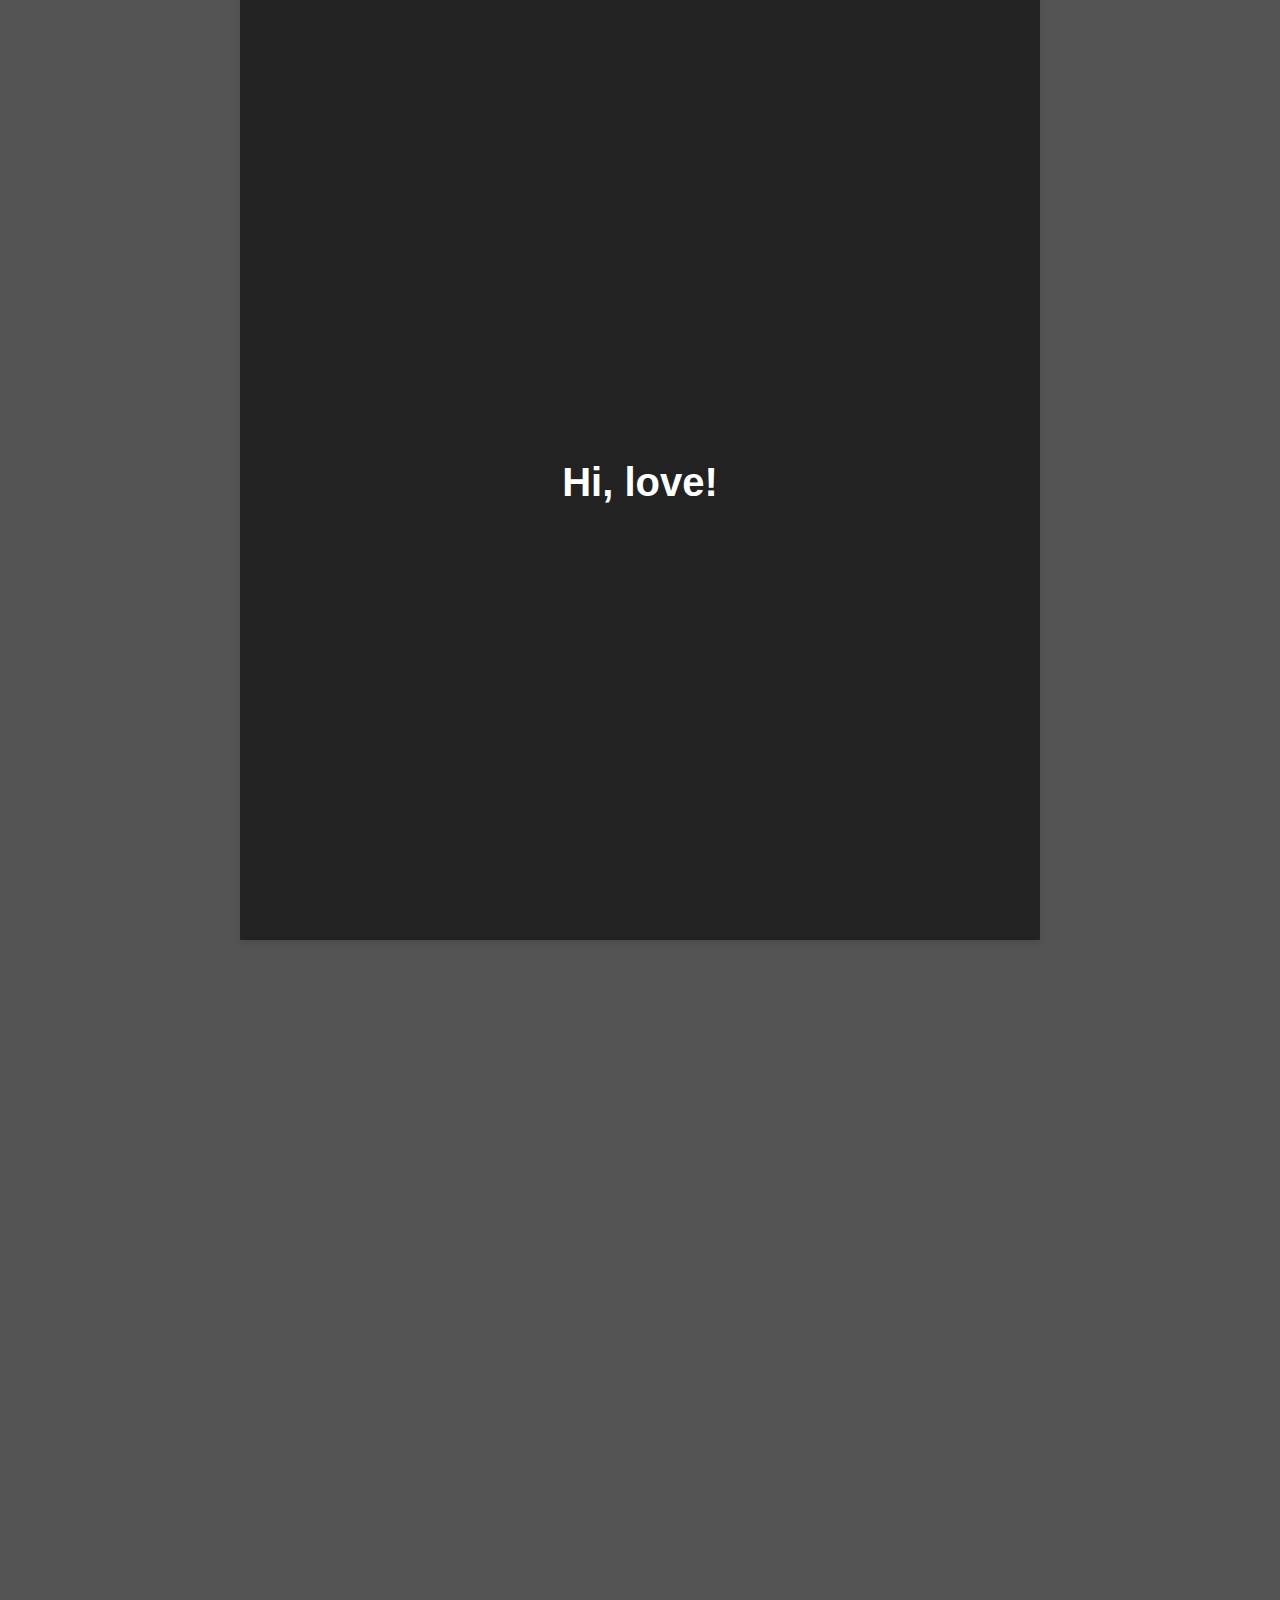
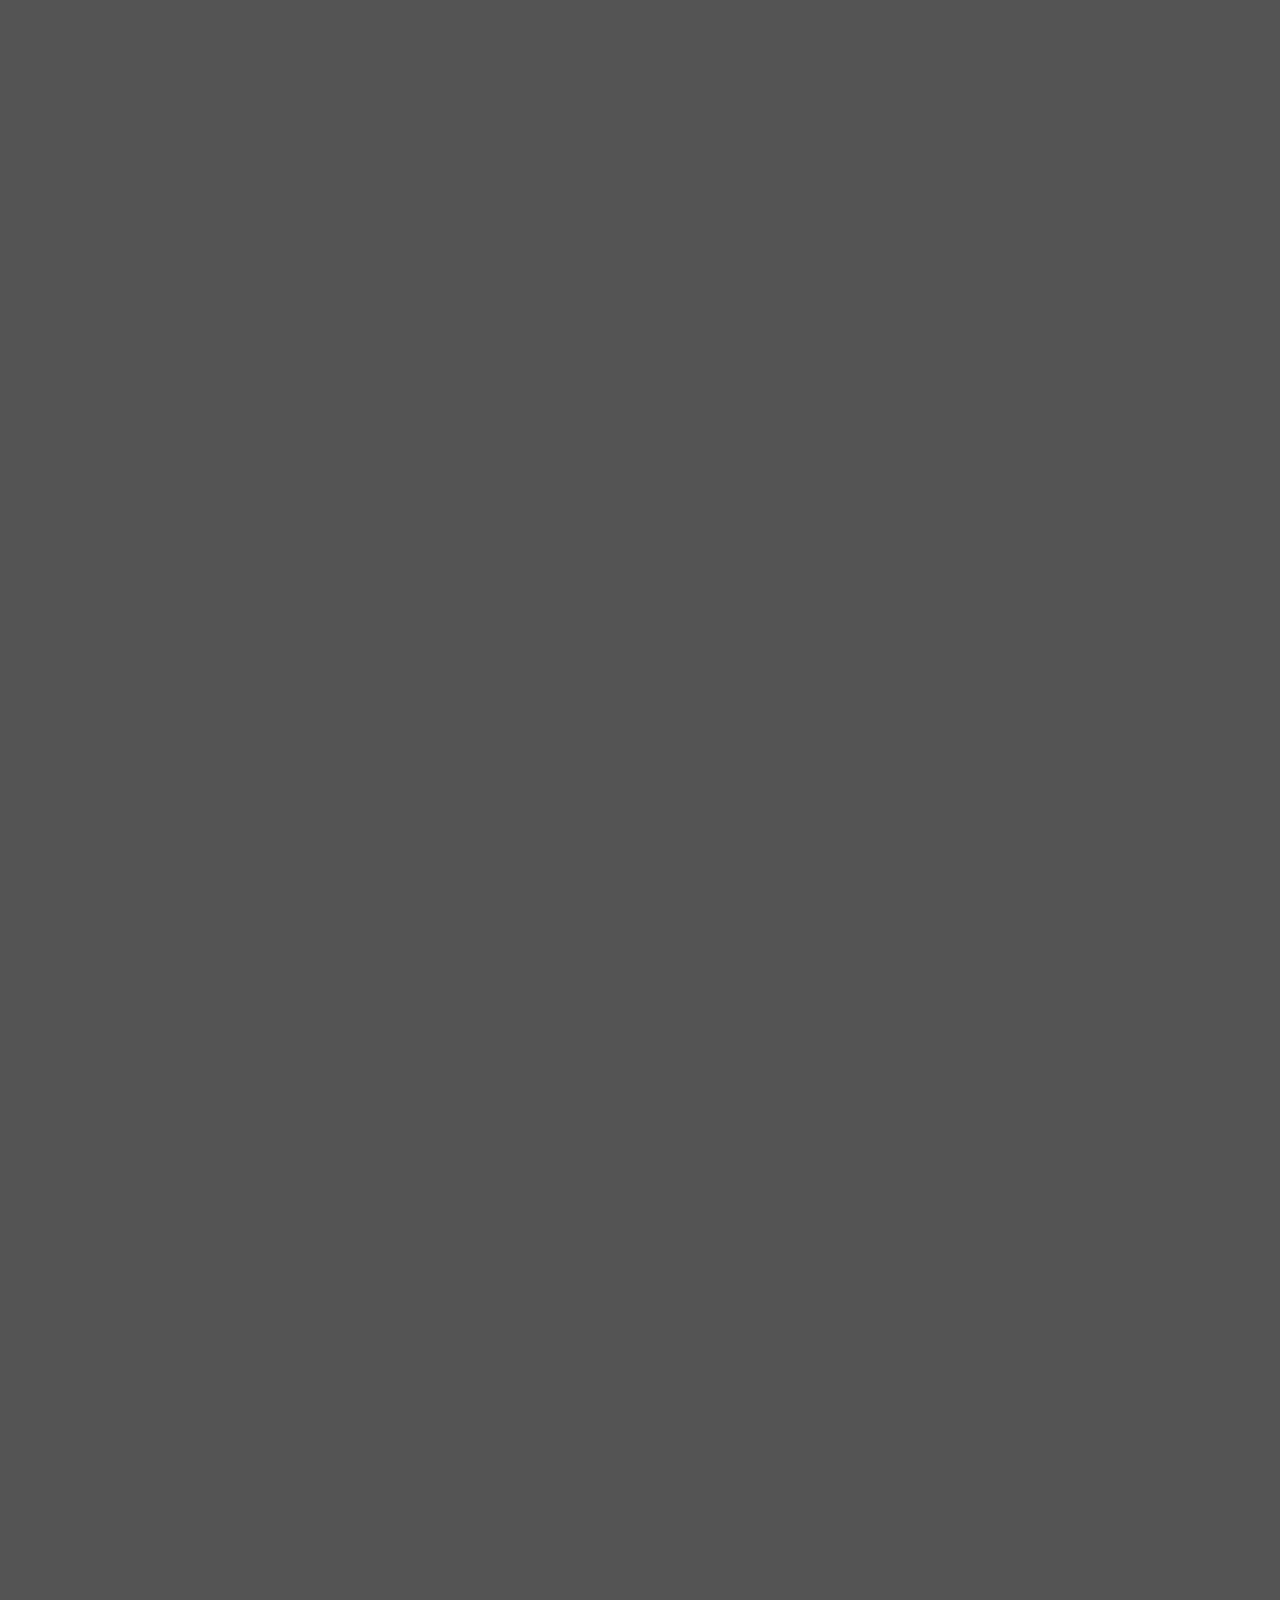
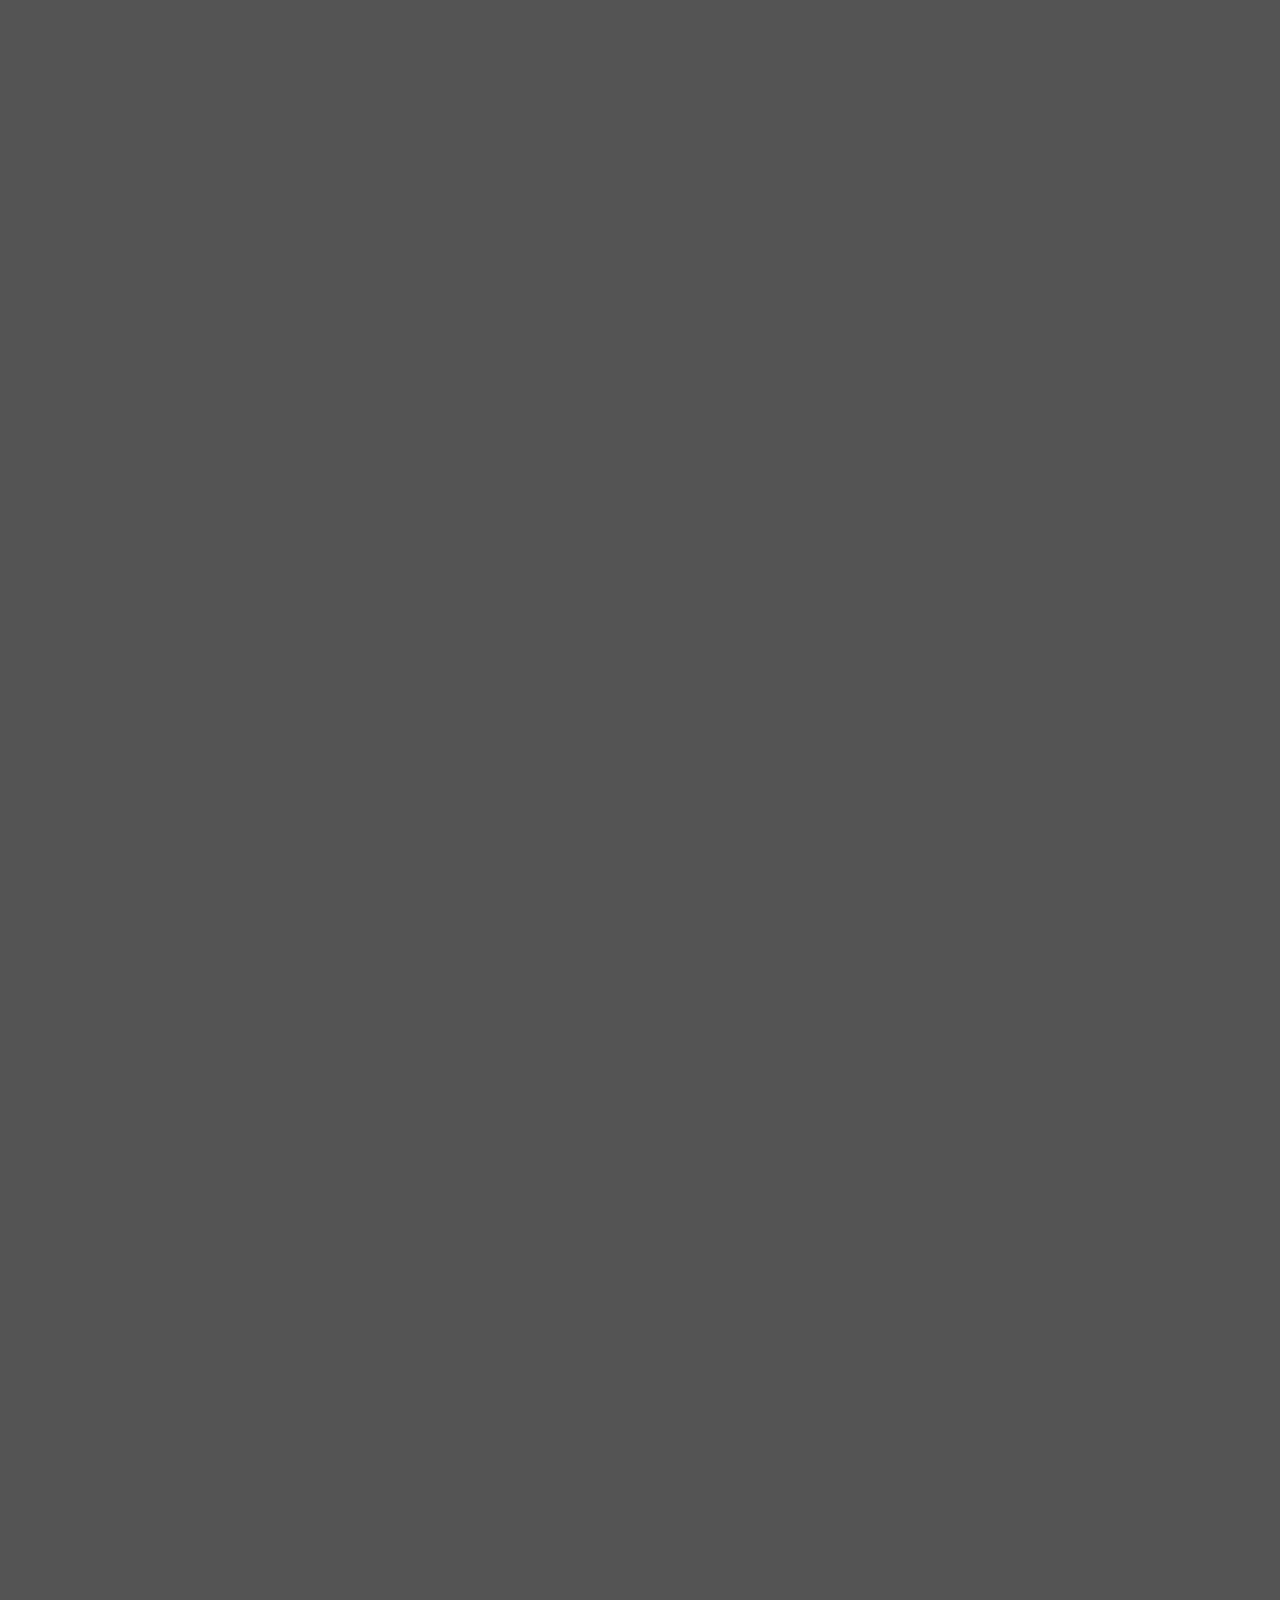
==== album.html @ 879d2b6f "first commit" ====
<!DOCTYPE html>
<html lang="en">
  <head>
    <meta charset="UTF-8" />
    <meta name="viewport" content="width=device-width, initial-scale=1.0" />
    <title>Letter to My Girlfriend</title>
    <link rel="stylesheet" href="css/styles2.css" />
    <script src="js/scripts2.js"></script>
  </head>
  <body>
    <div class="container">
      <section>
        <h2>Hi, love!</h2>
      </section>

      <section>
        <p>
          Gusto ko gawin tong page as an album para sa mga xmas dates na meron
          tayo.
        </p>
      </section>

      <section>
        <h3>2022</h3>
        <img src="images/2022.jpg" alt="2022" class="image" />
        <p>Hi, how was your day?</p>
      </section>

      <section>
        <h3>2023</h3>
        <img src="images/2023.jpg" alt="2023" class="image" />
        <p>
          I hope it was Gusto ko gawin tong page as an album para sa mga xmas
          dates na meron tayo.Gusto ko gawin tong page as an album para sa mga
          xmas dates na meron tayo.Gusto ko gawin tong page as an album para sa
          mga xmas dates na meron tayo.Gusto ko gawin tong page as an album para
          sa mga xmas dates na meron tayo.wonderful, just like you!
        </p>
      </section>

      <section>
        <h3>2024</h3>
        <p>
          Yung picture na ilalagay ko dito is for today that's why I want to
          make the most out of it. I love you, love!
        </p>
      </section>
    </div>
  </body>
</html>
---- css/styles2.css ----
body {
  margin: 0;
  font-family: Arial, sans-serif;
  line-height: 1.6;
  color: #ffffff;
  background: #545454;
  scroll-snap-type: y mandatory;
  overflow-y: scroll;
  height: 100vh;
  scroll-behavior: smooth;
  scrollbar-width: none;
}

.container {
  width: 100%;
  max-width: 800px;
  margin: 0 auto;
  scroll-snap-type: y mandatory;
}

section {
  margin: 0;
  padding: 20px;
  background: #222222;
  box-shadow: 0 4px 6px rgba(0, 0, 0, 0.1);
  position: relative;
  overflow: hidden;
  opacity: 0;
  transform: translateY(100px);
  transition: opacity 2s ease, transform 1s ease;
  height: 100vh;
  display: flex;
  flex-direction: column;
  justify-content: center;
  align-items: center;
  scroll-snap-align: start;
}

section.visible {
  opacity: 1;
  transform: translateY(0);
}

section h2 {
  font-size: 2.5em;
  margin-bottom: 10px;
  text-align: center;
}

section p {
  display: flex;
  flex-shrink: 0;
  font-size: 1.5em;
  margin-bottom: 10px;
  text-align: center;
}

.dialogue-container {
  background: linear-gradient(to bottom, transparent, black);
}

.image {
  width: 80%;
  max-width: 400px;
  margin: 20px auto;
  opacity: 0;
  transform: scale(0.8);
  transition: opacity 1s ease, transform 1s ease;
}

section.visible .image {
  opacity: 1;
  transform: scale(1);
}

@media (max-width: 600px) {
  section h2 {
    font-size: 2em;
  }

  section p {
    font-size: 1.2em;
  }

  .image {
    width: 70%;
  }
}
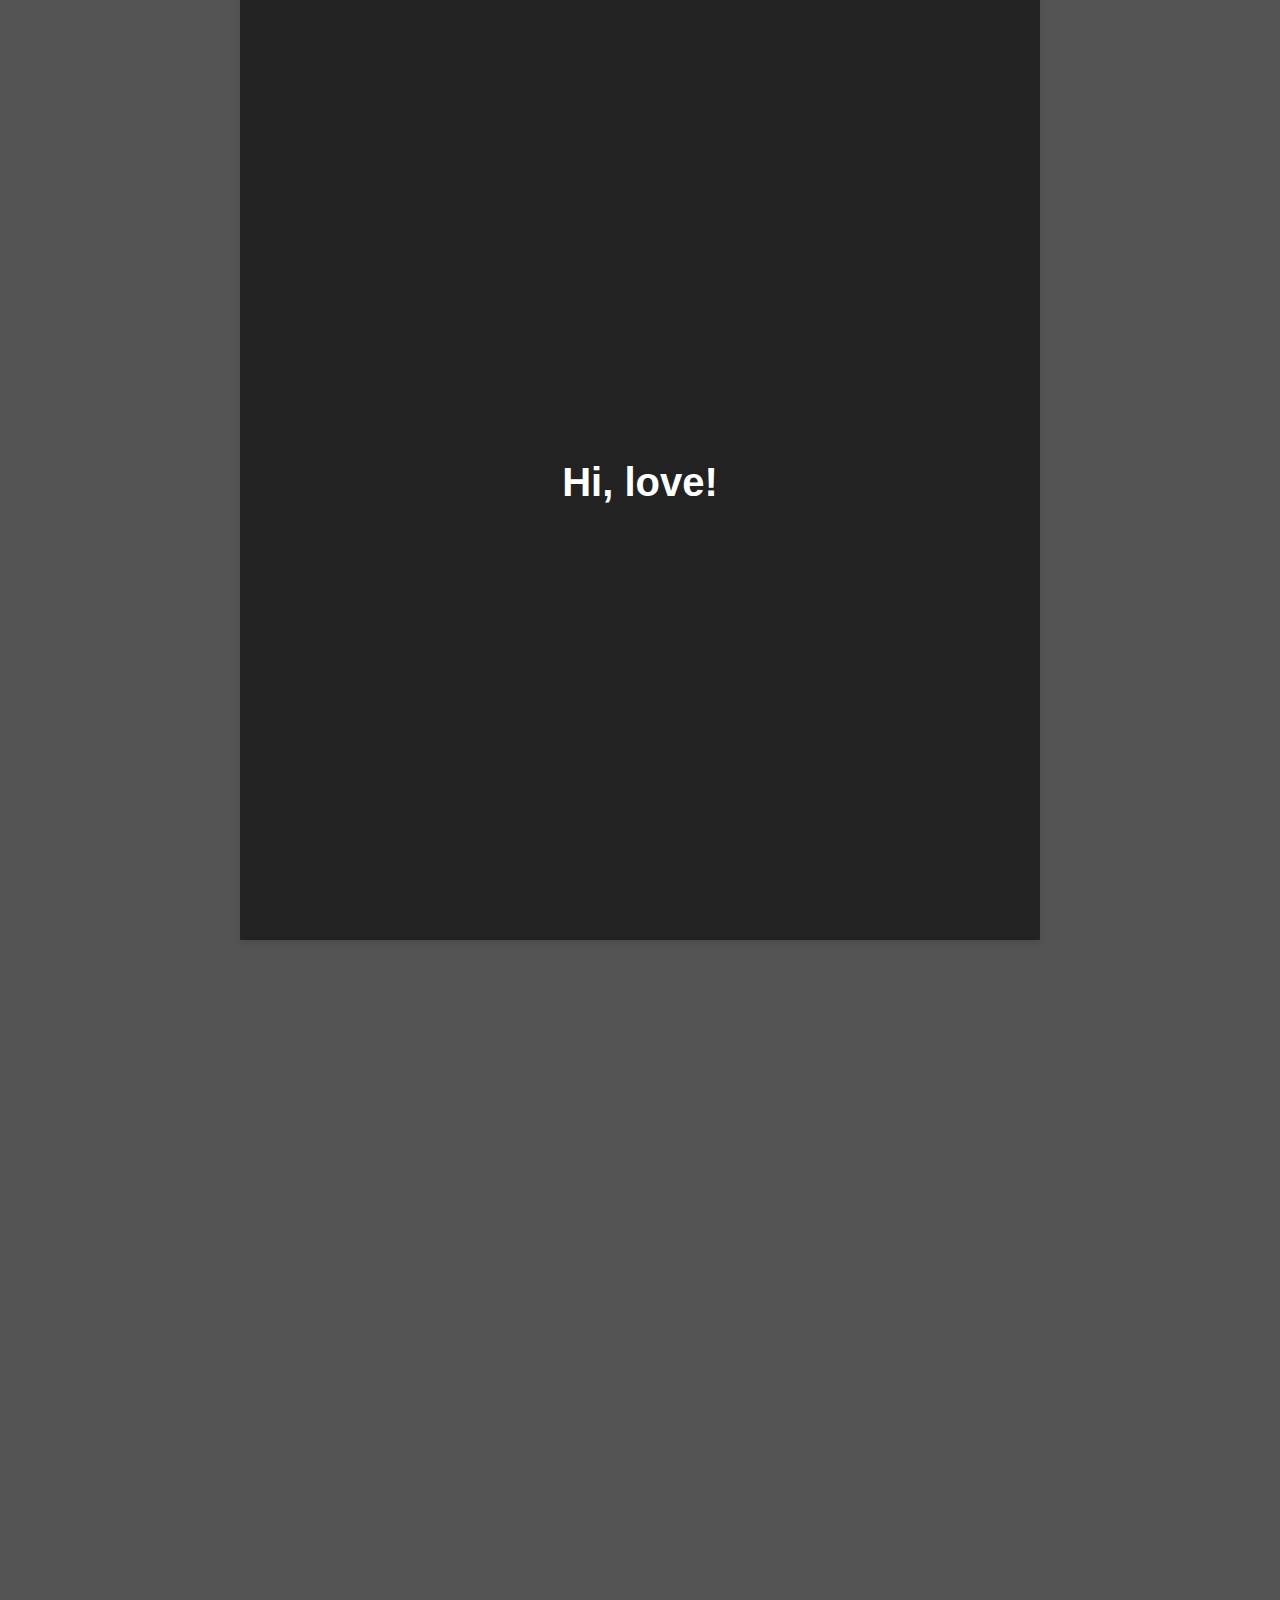
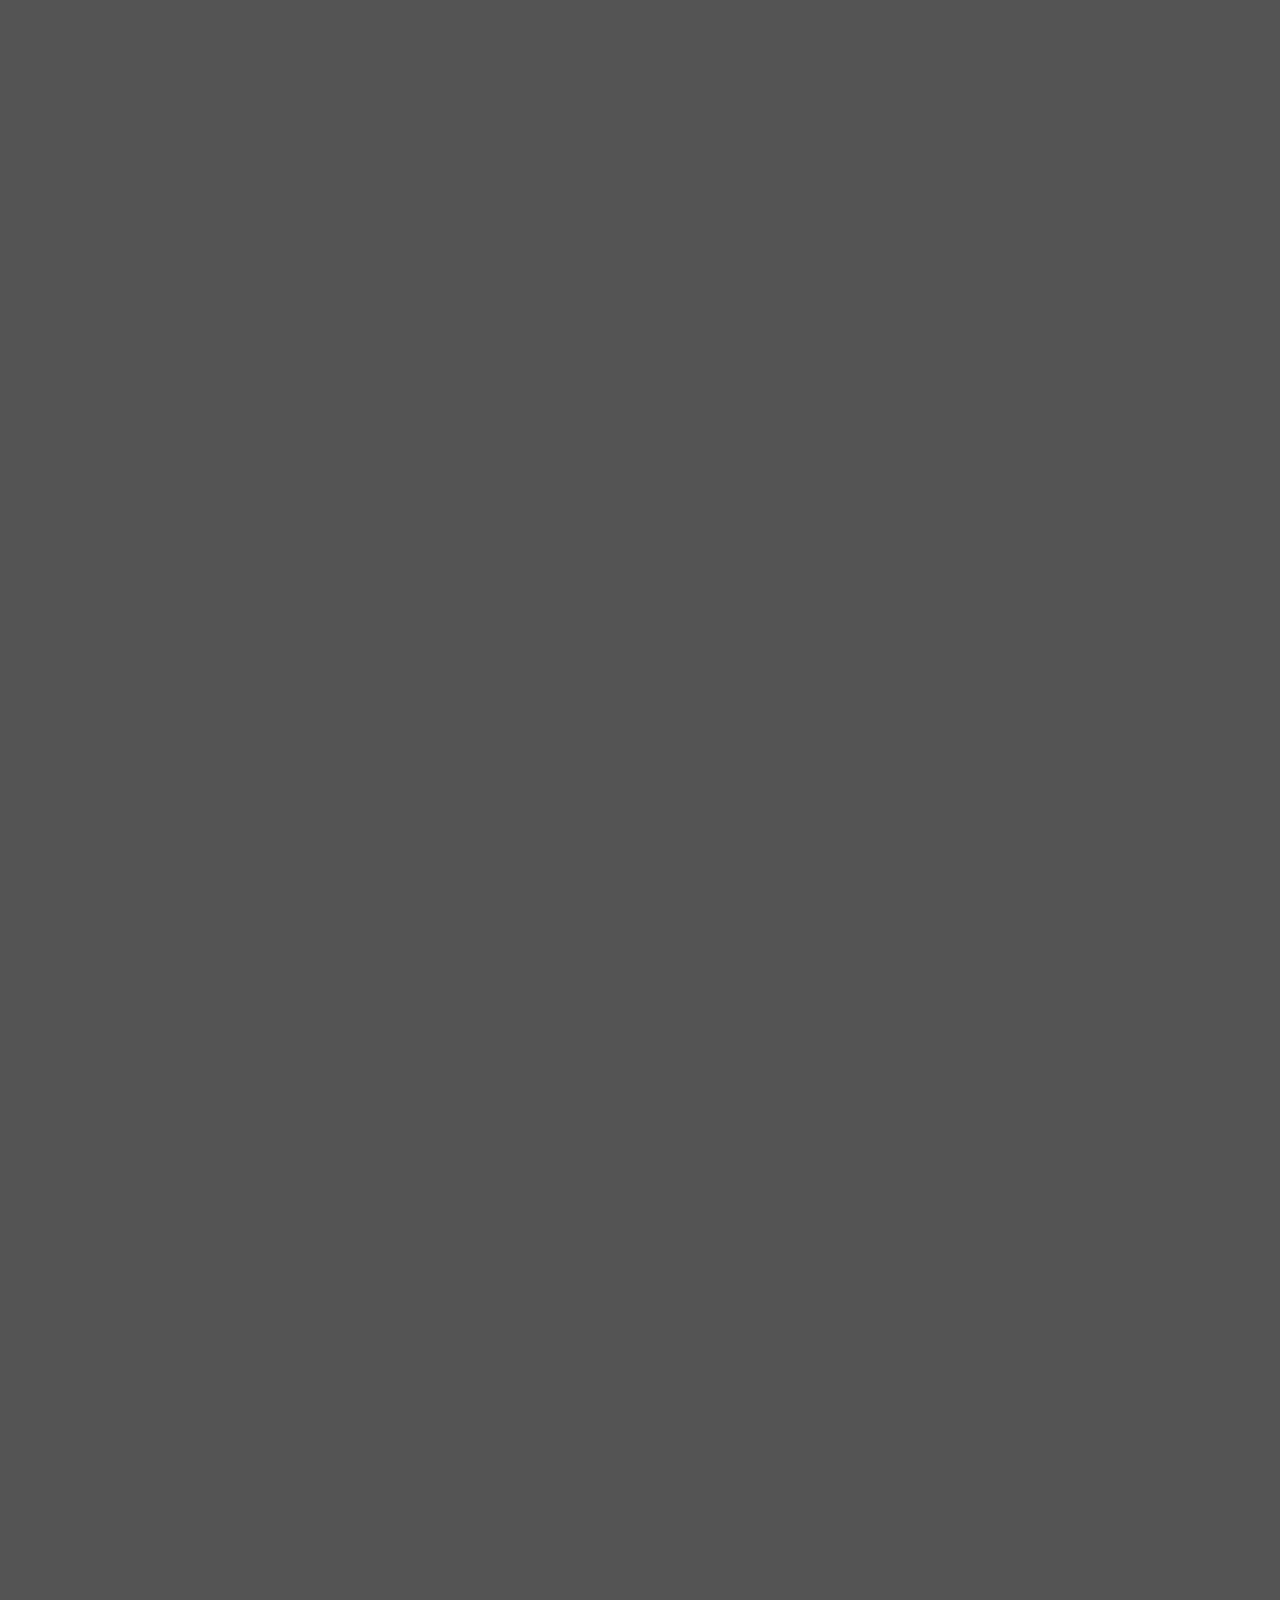
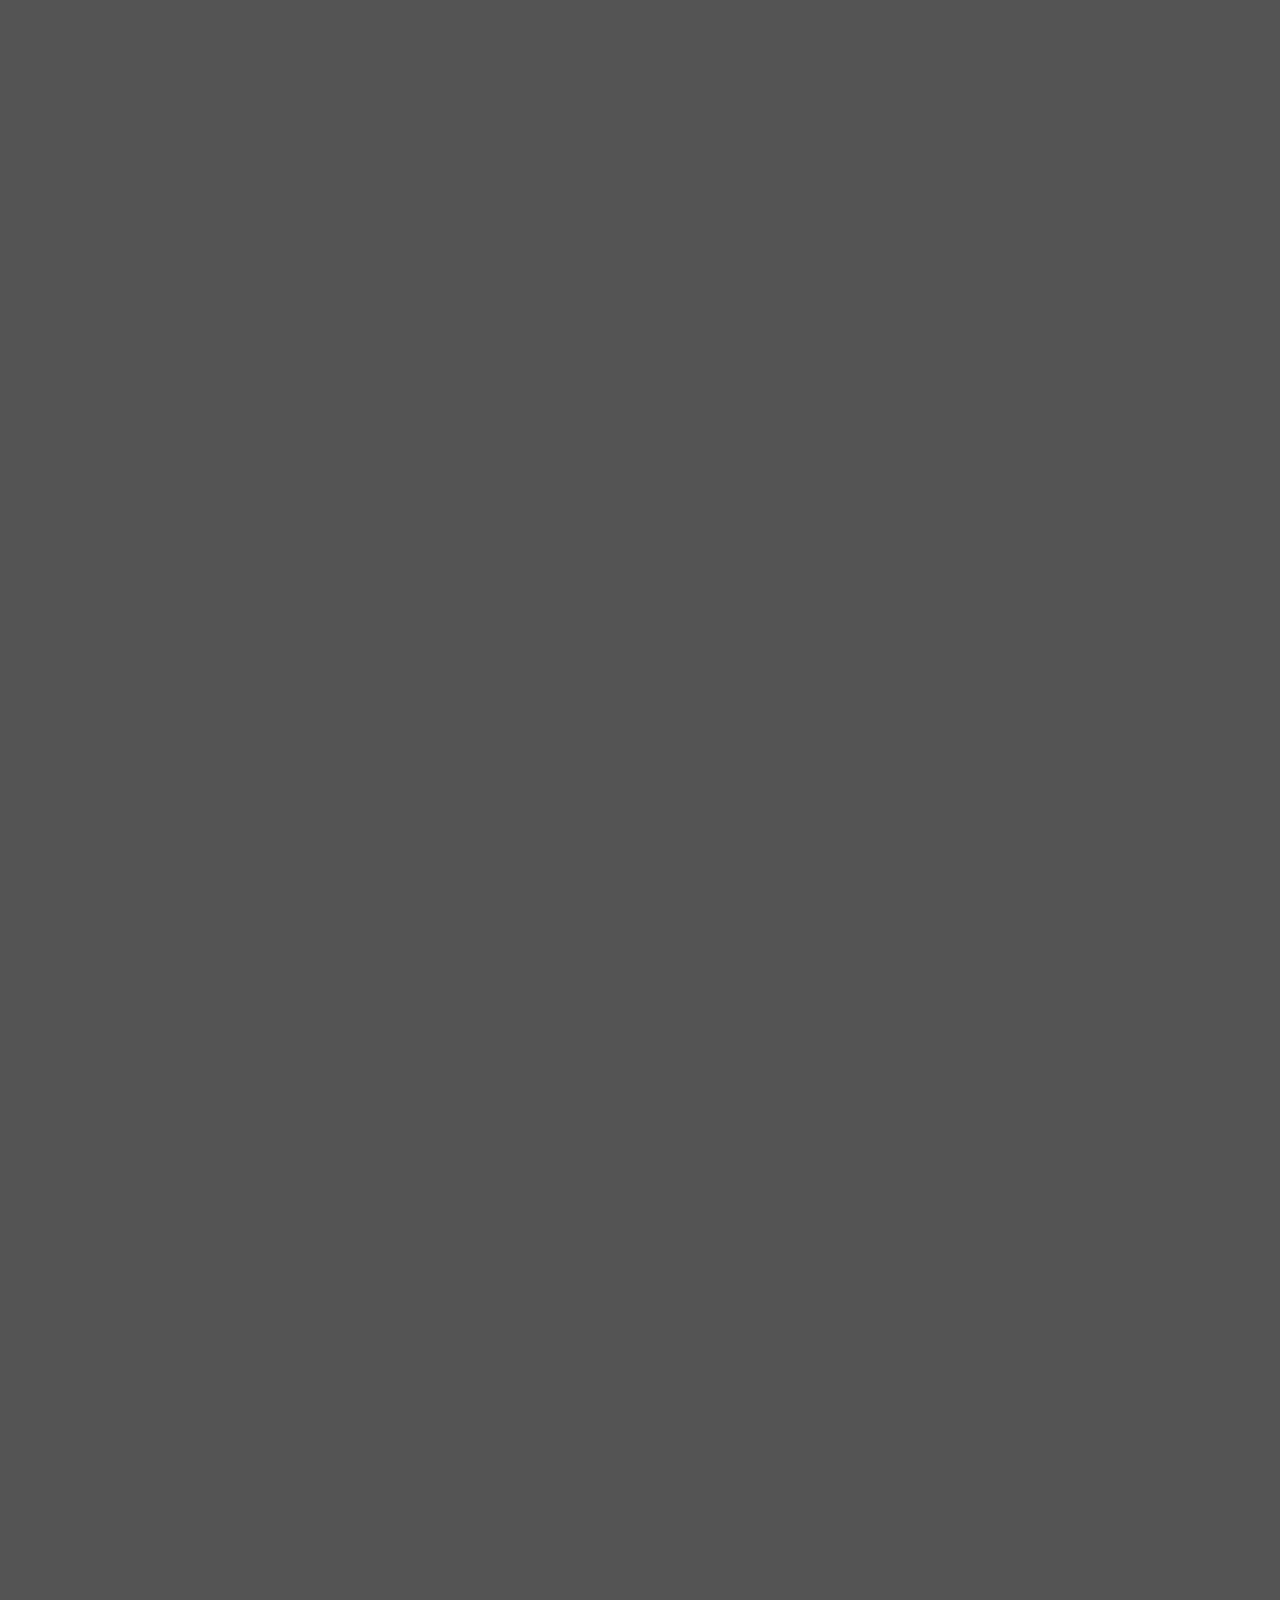
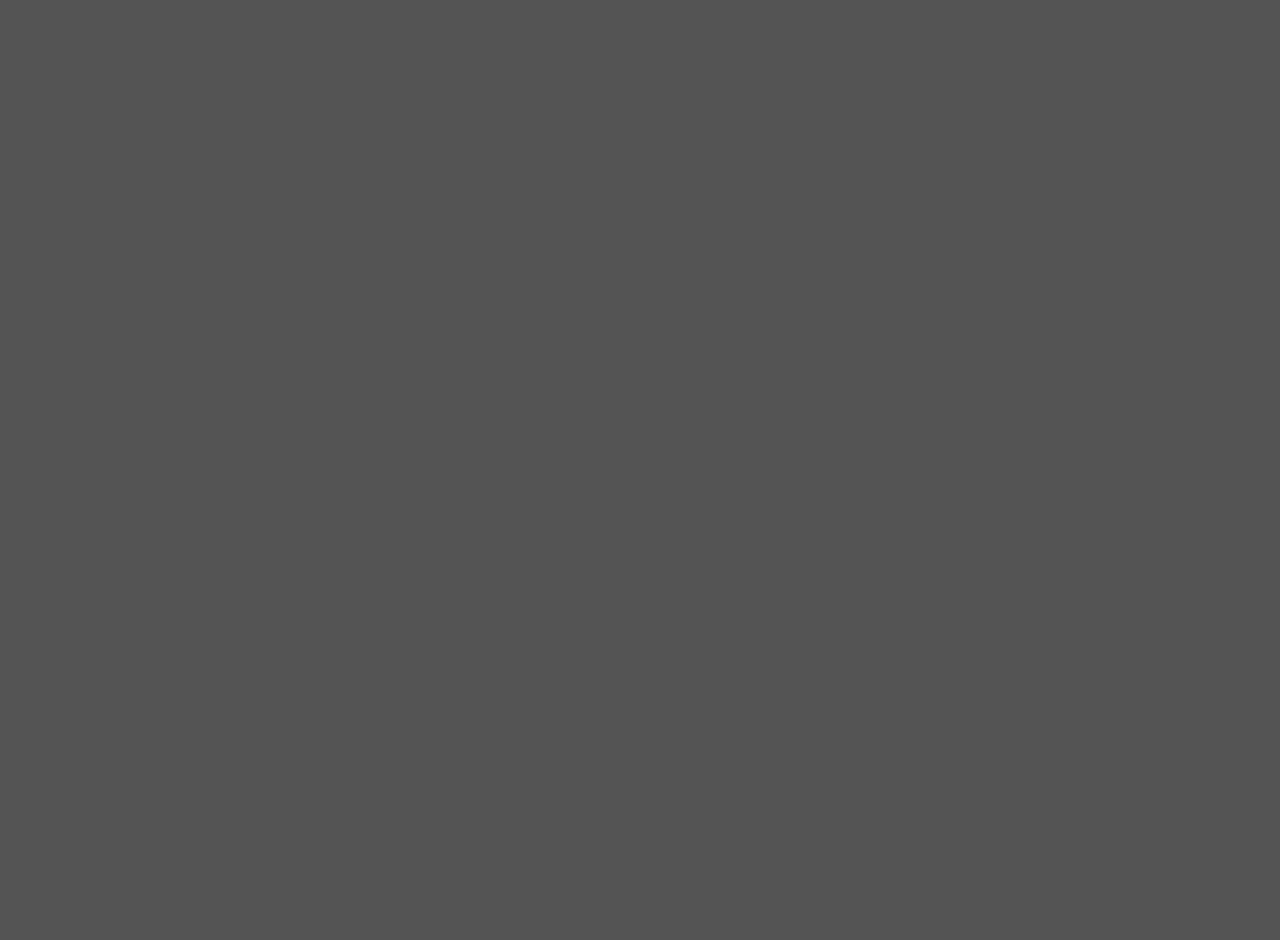
==== commit 30389802: "2nd commit" ====
--- a/album.html
+++ b/album.html
@@ -3,9 +3,8 @@
   <head>
     <meta charset="UTF-8" />
     <meta name="viewport" content="width=device-width, initial-scale=1.0" />
-    <title>Letter to My Girlfriend</title>
+    <title>Christmas Album</title>
     <link rel="stylesheet" href="css/styles2.css" />
-    <script src="js/scripts2.js"></script>
   </head>
   <body>
     <div class="container">
@@ -42,9 +41,17 @@
         <h3>2024</h3>
         <p>
           Yung picture na ilalagay ko dito is for today that's why I want to
-          make the most out of it. I love you, love!
+          make the most out of it.
+        </p>
+      </section>
+
+      <section>
+        <p>
+          This is for us to remember the past, cherish the present, and look
+          forward for the future. I love you, love!
         </p>
       </section>
     </div>
+    <script src="js/scripts2.js"></script>
   </body>
 </html>
--- a/css/styles2.css
+++ b/css/styles2.css
@@ -1,6 +1,6 @@
 body {
   margin: 0;
-  font-family: Arial, sans-serif;
+  font-family: 'Montserrat', sans-serif;
   line-height: 1.6;
   color: #ffffff;
   background: #545454;
@@ -47,10 +47,10 @@
   text-align: center;
 }
 
-section p {
+p {
   display: flex;
   flex-shrink: 0;
-  font-size: 1.5em;
+  font-size: 1em;
   margin-bottom: 10px;
   text-align: center;
 }
@@ -79,7 +79,7 @@
   }
 
   section p {
-    font-size: 1.2em;
+    font-size: 1em;
   }
 
   .image {
